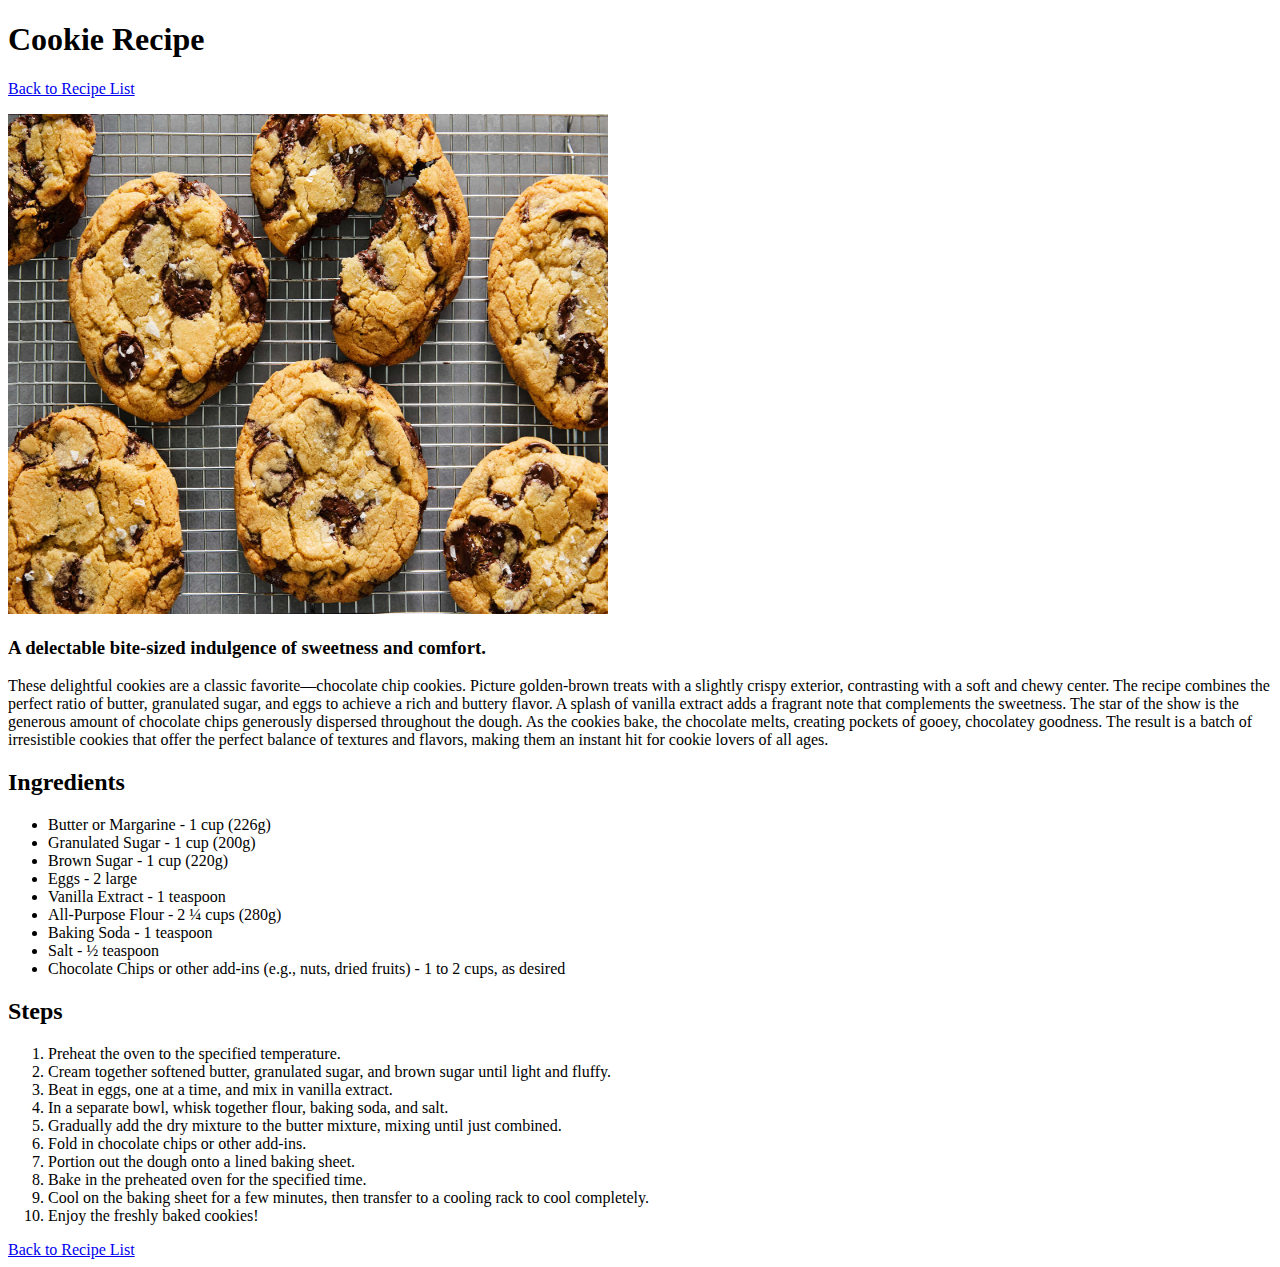
==== recipes/cookies.html @ f02778d0 "Odin Recipe Project" ====
<!DOCTYPE html>
<html lang="en">
<head>
    <meta charset="UTF-8">
    <meta name="viewport" content="width=device-width, initial-scale=1.0">
    <title>Cookie Recipe</title>
</head>
<body>
    <h1>Cookie Recipe</h1>
    <p><a href="../index.html">Back to Recipe List</a></p>
    <p><img src="../pics and links/cookies.jpg" alt="Pic of cookies" width="600" height="500"></p>
    <h3>A delectable bite-sized indulgence of sweetness and comfort.</h3>
    <p>These delightful cookies are a classic favorite—chocolate chip cookies.
         Picture golden-brown treats with a slightly crispy exterior, 
         contrasting with a soft and chewy center. 
         The recipe combines the perfect ratio of butter, granulated sugar, 
         and eggs to achieve a rich and buttery flavor. 
         A splash of vanilla extract adds a fragrant note that complements the sweetness. 
         The star of the show is the generous amount of chocolate chips generously dispersed throughout the dough. 
         As the cookies bake, the chocolate melts, creating pockets of gooey, 
         chocolatey goodness. The result is a batch of irresistible cookies that offer the perfect balance of textures and flavors, 
         making them an instant hit for cookie lovers of all ages.</p>
    <h2>Ingredients</h2>
    <ul>
        <li>Butter or Margarine - 1 cup (226g)</li>
        <li>Granulated Sugar - 1 cup (200g)</li>
        <li>Brown Sugar - 1 cup (220g)</li>
        <li>Eggs - 2 large</li>
        <li>Vanilla Extract - 1 teaspoon</li>
        <li>All-Purpose Flour - 2 ¼ cups (280g)</li>
        <li>Baking Soda - 1 teaspoon</li>
        <li>Salt - ½ teaspoon</li>
        <li>Chocolate Chips or other add-ins (e.g., nuts, dried fruits) - 1 to 2 cups, as desired</li>
    </ul>
    <h2>Steps</h2>
    <ol>
        <li>Preheat the oven to the specified temperature.</li>
        <li>Cream together softened butter, granulated sugar, and brown sugar until light and fluffy.</li>
        <li>Beat in eggs, one at a time, and mix in vanilla extract.</li>
        <li>In a separate bowl, whisk together flour, baking soda, and salt.</li>
        <li>Gradually add the dry mixture to the butter mixture, mixing until just combined.</li>
        <li>Fold in chocolate chips or other add-ins.</li>
        <li>Portion out the dough onto a lined baking sheet.</li>
        <li>Bake in the preheated oven for the specified time.</li>
        <li>Cool on the baking sheet for a few minutes, then transfer to a cooling rack to cool completely.</li>
        <li>Enjoy the freshly baked cookies!</li>
    </ol>
    <a href="../index.html">Back to Recipe List</a>
</body>
</html>
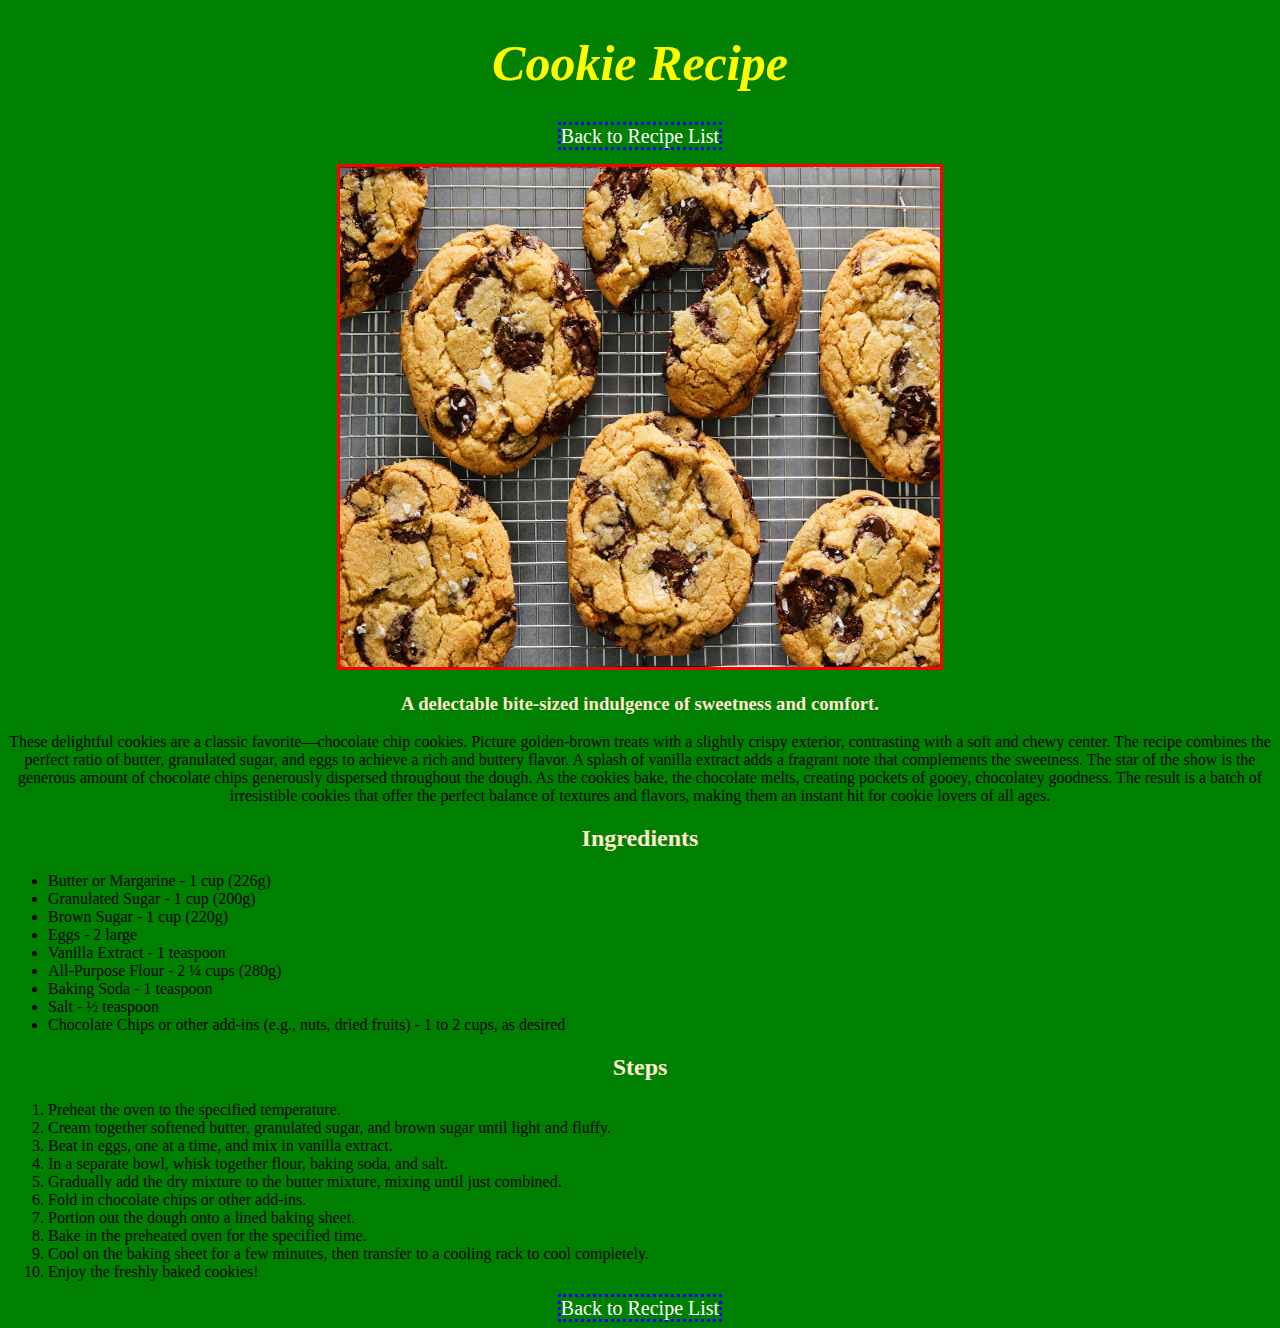
==== commit ad34c86b: "Made the site look gross using css" ====
--- a/recipes/cookies.html
+++ b/recipes/cookies.html
@@ -4,8 +4,10 @@
     <meta charset="UTF-8">
     <meta name="viewport" content="width=device-width, initial-scale=1.0">
     <title>Cookie Recipe</title>
+    <link rel="stylesheet" href="../css/index.css">
+
 </head>
-<body>
+<body class="container">
     <h1>Cookie Recipe</h1>
     <p><a href="../index.html">Back to Recipe List</a></p>
     <p><img src="../pics and links/cookies.jpg" alt="Pic of cookies" width="600" height="500"></p>
--- a/css/index.css
+++ b/css/index.css
@@ -0,0 +1,35 @@
+/* styles.css */
+
+.container {
+    background: green;
+    text-align: center;
+}
+
+h1 {
+    color:yellow;
+    font-style: italic;
+    font-size: 50px;
+}
+a {
+    color: white;
+    font-size: 20px;
+    text-decoration: none;
+    border-style: dotted;
+    border-color: blue;
+}
+img {
+    border-style: solid;
+    border-color: red;
+}
+body, ul, ol {
+    text-align: left;
+}
+a:hover {
+    background-color: red;
+    color: black;
+    border-style: solid;
+    border-color: limegreen;
+}
+h2, h3{
+    color: blanchedalmond;
+}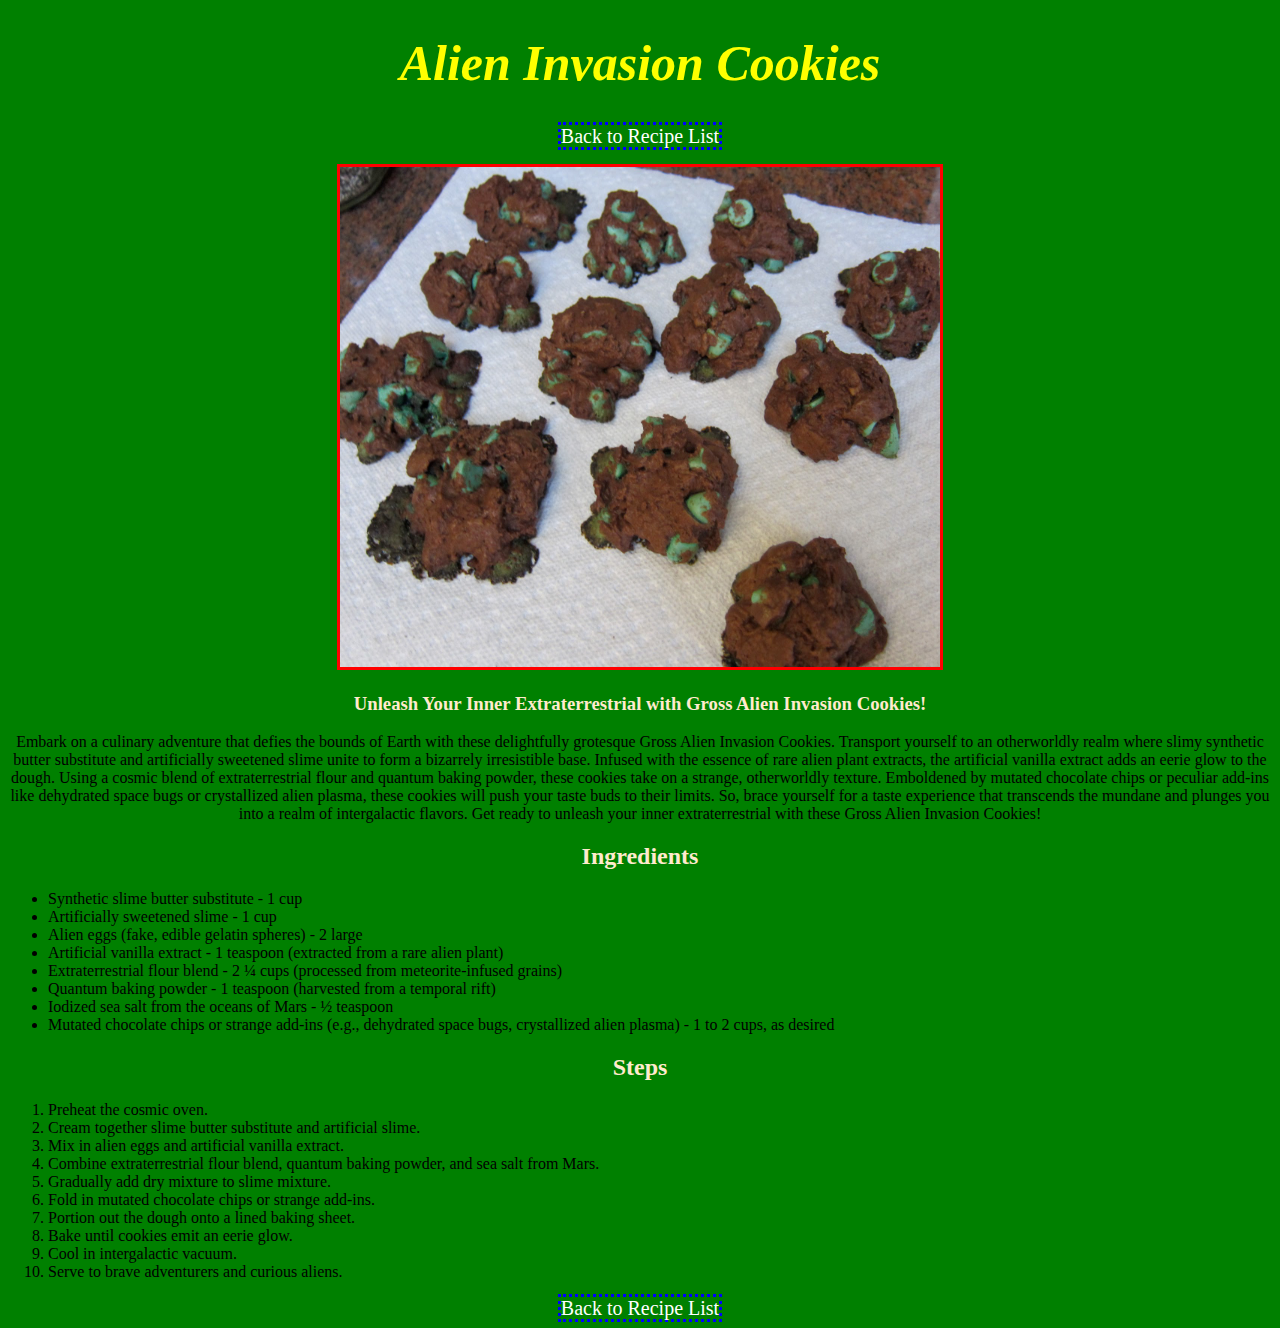
==== commit 1abd1597: "Added css to make it look gross" ====
--- a/recipes/cookies.html
+++ b/recipes/cookies.html
@@ -3,49 +3,39 @@
 <head>
     <meta charset="UTF-8">
     <meta name="viewport" content="width=device-width, initial-scale=1.0">
-    <title>Cookie Recipe</title>
+    <title>Alien Invasion Cookies</title>
     <link rel="stylesheet" href="../css/index.css">
 
 </head>
 <body class="container">
-    <h1>Cookie Recipe</h1>
+    <h1>Alien Invasion Cookies</h1>
     <p><a href="../index.html">Back to Recipe List</a></p>
-    <p><img src="../pics and links/cookies.jpg" alt="Pic of cookies" width="600" height="500"></p>
-    <h3>A delectable bite-sized indulgence of sweetness and comfort.</h3>
-    <p>These delightful cookies are a classic favorite—chocolate chip cookies.
-         Picture golden-brown treats with a slightly crispy exterior, 
-         contrasting with a soft and chewy center. 
-         The recipe combines the perfect ratio of butter, granulated sugar, 
-         and eggs to achieve a rich and buttery flavor. 
-         A splash of vanilla extract adds a fragrant note that complements the sweetness. 
-         The star of the show is the generous amount of chocolate chips generously dispersed throughout the dough. 
-         As the cookies bake, the chocolate melts, creating pockets of gooey, 
-         chocolatey goodness. The result is a batch of irresistible cookies that offer the perfect balance of textures and flavors, 
-         making them an instant hit for cookie lovers of all ages.</p>
+    <p><img src="../pics and links/gross cookies.JPG" alt="Pic of cookies" width="600" height="500"></p>
+    <h3>Unleash Your Inner Extraterrestrial with Gross Alien Invasion Cookies!</h3>
+    <p>Embark on a culinary adventure that defies the bounds of Earth with these delightfully grotesque Gross Alien Invasion Cookies. Transport yourself to an otherworldly realm where slimy synthetic butter substitute and artificially sweetened slime unite to form a bizarrely irresistible base. Infused with the essence of rare alien plant extracts, the artificial vanilla extract adds an eerie glow to the dough. Using a cosmic blend of extraterrestrial flour and quantum baking powder, these cookies take on a strange, otherworldly texture. Emboldened by mutated chocolate chips or peculiar add-ins like dehydrated space bugs or crystallized alien plasma, these cookies will push your taste buds to their limits. So, brace yourself for a taste experience that transcends the mundane and plunges you into a realm of intergalactic flavors. Get ready to unleash your inner extraterrestrial with these Gross Alien Invasion Cookies!</p>
     <h2>Ingredients</h2>
     <ul>
-        <li>Butter or Margarine - 1 cup (226g)</li>
-        <li>Granulated Sugar - 1 cup (200g)</li>
-        <li>Brown Sugar - 1 cup (220g)</li>
-        <li>Eggs - 2 large</li>
-        <li>Vanilla Extract - 1 teaspoon</li>
-        <li>All-Purpose Flour - 2 ¼ cups (280g)</li>
-        <li>Baking Soda - 1 teaspoon</li>
-        <li>Salt - ½ teaspoon</li>
-        <li>Chocolate Chips or other add-ins (e.g., nuts, dried fruits) - 1 to 2 cups, as desired</li>
+        <li>Synthetic slime butter substitute - 1 cup</li>
+        <li>Artificially sweetened slime - 1 cup</li>
+        <li>Alien eggs (fake, edible gelatin spheres) - 2 large</li>
+        <li>Artificial vanilla extract - 1 teaspoon (extracted from a rare alien plant)</li>
+        <li>Extraterrestrial flour blend - 2 ¼ cups (processed from meteorite-infused grains)</li>
+        <li>Quantum baking powder - 1 teaspoon (harvested from a temporal rift)</li>
+        <li>Iodized sea salt from the oceans of Mars - ½ teaspoon</li>
+        <li>Mutated chocolate chips or strange add-ins (e.g., dehydrated space bugs, crystallized alien plasma) - 1 to 2 cups, as desired</li>
     </ul>
     <h2>Steps</h2>
     <ol>
-        <li>Preheat the oven to the specified temperature.</li>
-        <li>Cream together softened butter, granulated sugar, and brown sugar until light and fluffy.</li>
-        <li>Beat in eggs, one at a time, and mix in vanilla extract.</li>
-        <li>In a separate bowl, whisk together flour, baking soda, and salt.</li>
-        <li>Gradually add the dry mixture to the butter mixture, mixing until just combined.</li>
-        <li>Fold in chocolate chips or other add-ins.</li>
+        <li>Preheat the cosmic oven.</li>
+        <li>Cream together slime butter substitute and artificial slime.</li>
+        <li>Mix in alien eggs and artificial vanilla extract.</li>
+        <li>Combine extraterrestrial flour blend, quantum baking powder, and sea salt from Mars.</li>
+        <li>Gradually add dry mixture to slime mixture.</li>
+        <li>Fold in mutated chocolate chips or strange add-ins.</li>
         <li>Portion out the dough onto a lined baking sheet.</li>
-        <li>Bake in the preheated oven for the specified time.</li>
-        <li>Cool on the baking sheet for a few minutes, then transfer to a cooling rack to cool completely.</li>
-        <li>Enjoy the freshly baked cookies!</li>
+        <li>Bake until cookies emit an eerie glow.</li>
+        <li>Cool in intergalactic vacuum.</li>
+        <li>Serve to brave adventurers and curious aliens.</li>
     </ol>
     <a href="../index.html">Back to Recipe List</a>
 </body>
--- a/css/index.css
+++ b/css/index.css
@@ -32,4 +32,9 @@
 }
 h2, h3{
     color: blanchedalmond;
+}
+h6 {
+    color: red;
+    position: fixed;
+    bottom: 0px
 }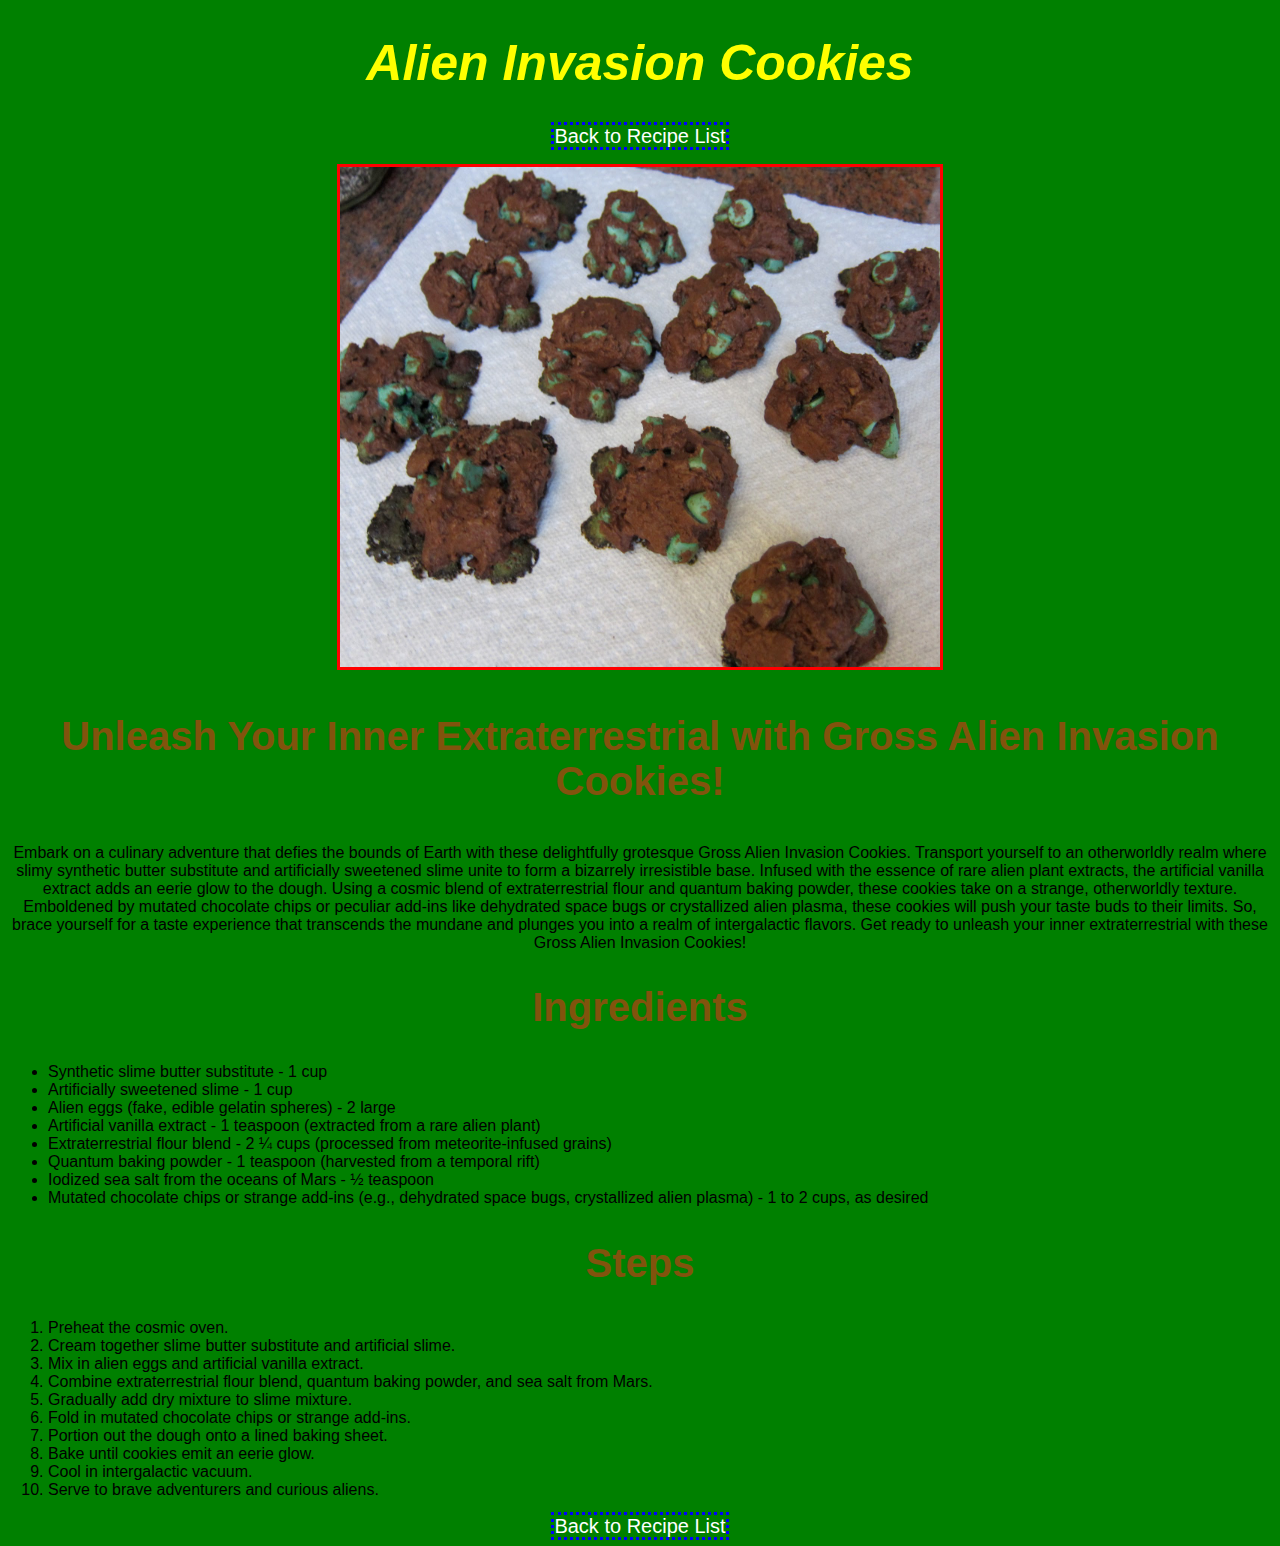
==== commit 9586a5c3: "Corrected all the spaces in links and files" ====
--- a/recipes/cookies.html
+++ b/recipes/cookies.html
@@ -10,7 +10,7 @@
 <body class="container">
     <h1>Alien Invasion Cookies</h1>
     <p><a href="../index.html">Back to Recipe List</a></p>
-    <p><img src="../pics and links/gross cookies.JPG" alt="Pic of cookies" width="600" height="500"></p>
+    <p><img src="../picsandlinks/grosscookies.JPG" alt="Pic of cookies" width="600" height="500"></p>
     <h3>Unleash Your Inner Extraterrestrial with Gross Alien Invasion Cookies!</h3>
     <p>Embark on a culinary adventure that defies the bounds of Earth with these delightfully grotesque Gross Alien Invasion Cookies. Transport yourself to an otherworldly realm where slimy synthetic butter substitute and artificially sweetened slime unite to form a bizarrely irresistible base. Infused with the essence of rare alien plant extracts, the artificial vanilla extract adds an eerie glow to the dough. Using a cosmic blend of extraterrestrial flour and quantum baking powder, these cookies take on a strange, otherworldly texture. Emboldened by mutated chocolate chips or peculiar add-ins like dehydrated space bugs or crystallized alien plasma, these cookies will push your taste buds to their limits. So, brace yourself for a taste experience that transcends the mundane and plunges you into a realm of intergalactic flavors. Get ready to unleash your inner extraterrestrial with these Gross Alien Invasion Cookies!</p>
     <h2>Ingredients</h2>
--- a/css/index.css
+++ b/css/index.css
@@ -3,6 +3,7 @@
 .container {
     background: green;
     text-align: center;
+    font-family: Impact, Haettenschweiler, 'Arial Narrow Bold', sans-serif;
 }
 
 h1 {
@@ -31,7 +32,8 @@
     border-color: limegreen;
 }
 h2, h3{
-    color: blanchedalmond;
+    color: rgb(129, 83, 13);
+    font-size: 40px;
 }
 h6 {
     color: red;
